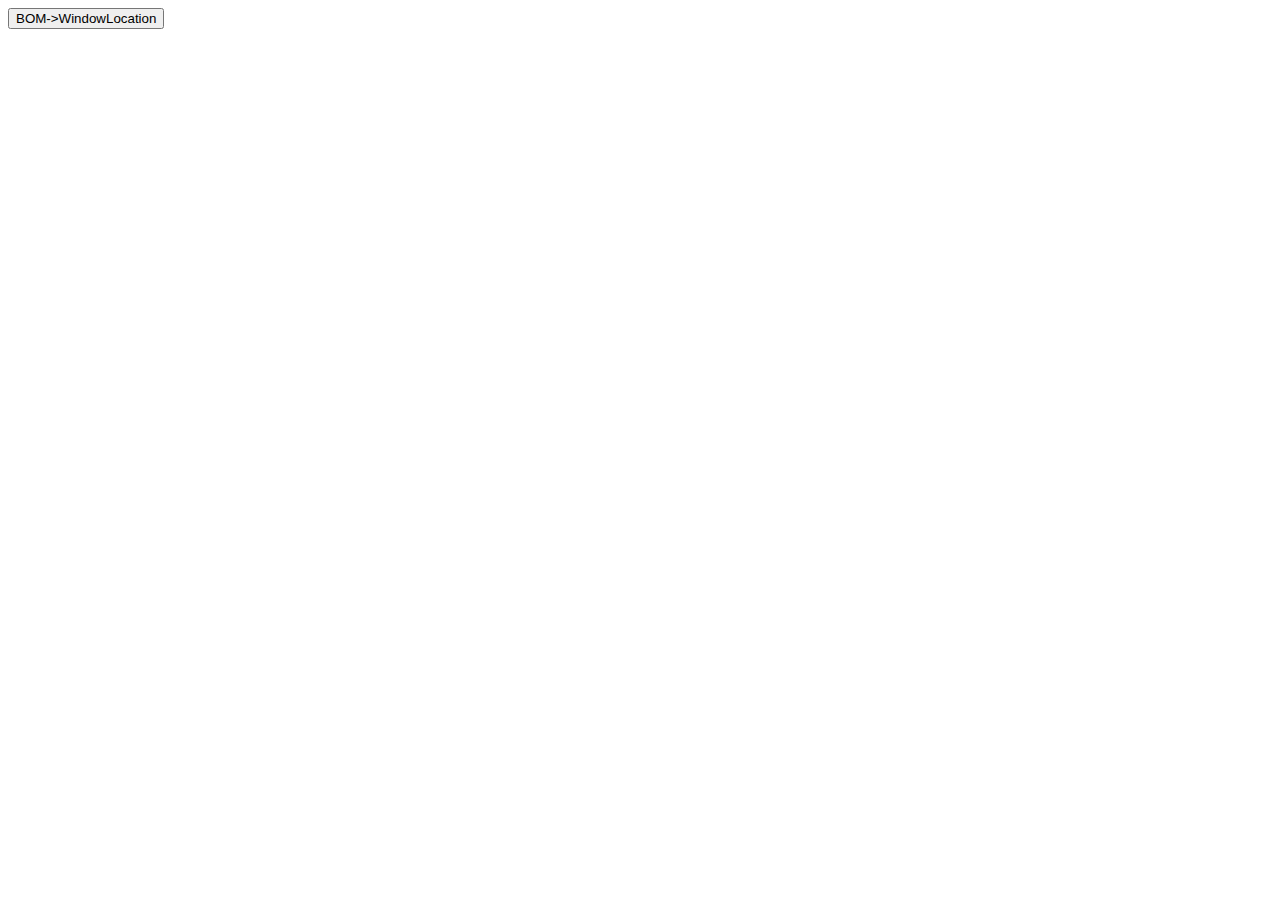
==== index.html @ 8f81603e "dom-bom" ====
<!DOCTYPE html>
<html lang="en">
<head>
    <meta charset="UTF-8">
    <meta name="viewport" content="width=device-width, initial-scale=1.0">
    <title>This is home</title>
</head>
<body>
    <button onclick="gotoWindow()">BOM->WindowLocation</button>


    <script>
        function gotoWindow(){
            window.location.href = "/BOM/window_location.html";
        }

    </script>
</body>
</html>
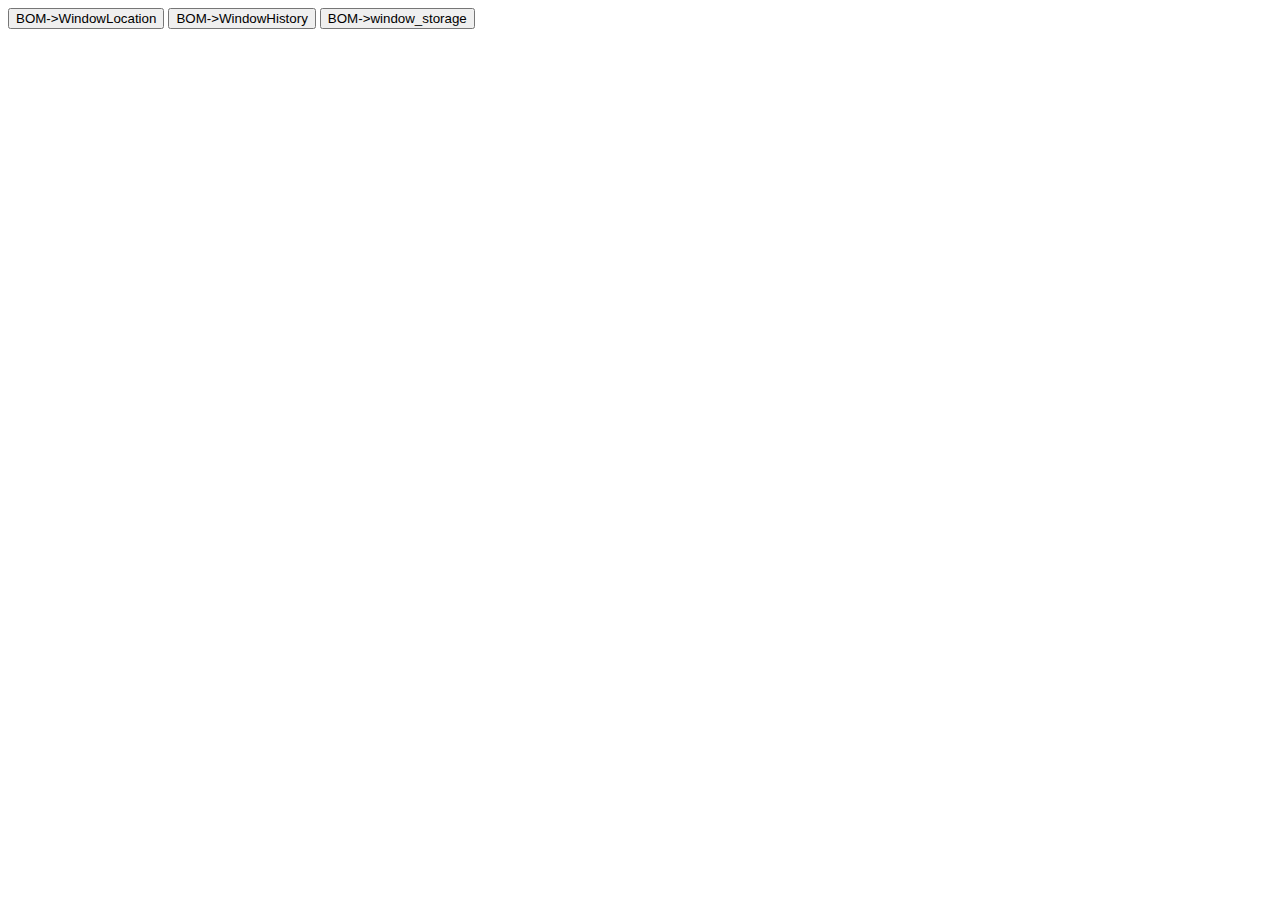
==== commit 3c88832e: "BOM" ====
--- a/index.html
+++ b/index.html
@@ -7,6 +7,8 @@
 </head>
 <body>
     <button onclick="gotoWindow()">BOM->WindowLocation</button>
+    <button onclick="gotoWindow2()">BOM->WindowHistory</button>
+    <button onclick="storage()">BOM->window_storage</button>
 
 
     <script>
@@ -14,6 +16,14 @@
             window.location.href = "/BOM/window_location.html";
         }
 
+        function gotoWindow2(){
+            window.location.href = "/BOM/window_history.html";
+        }
+
+        function storage(){
+            window.location.href = "/BOM/window_storage.html";
+        }
+
     </script>
 </body>
 </html>